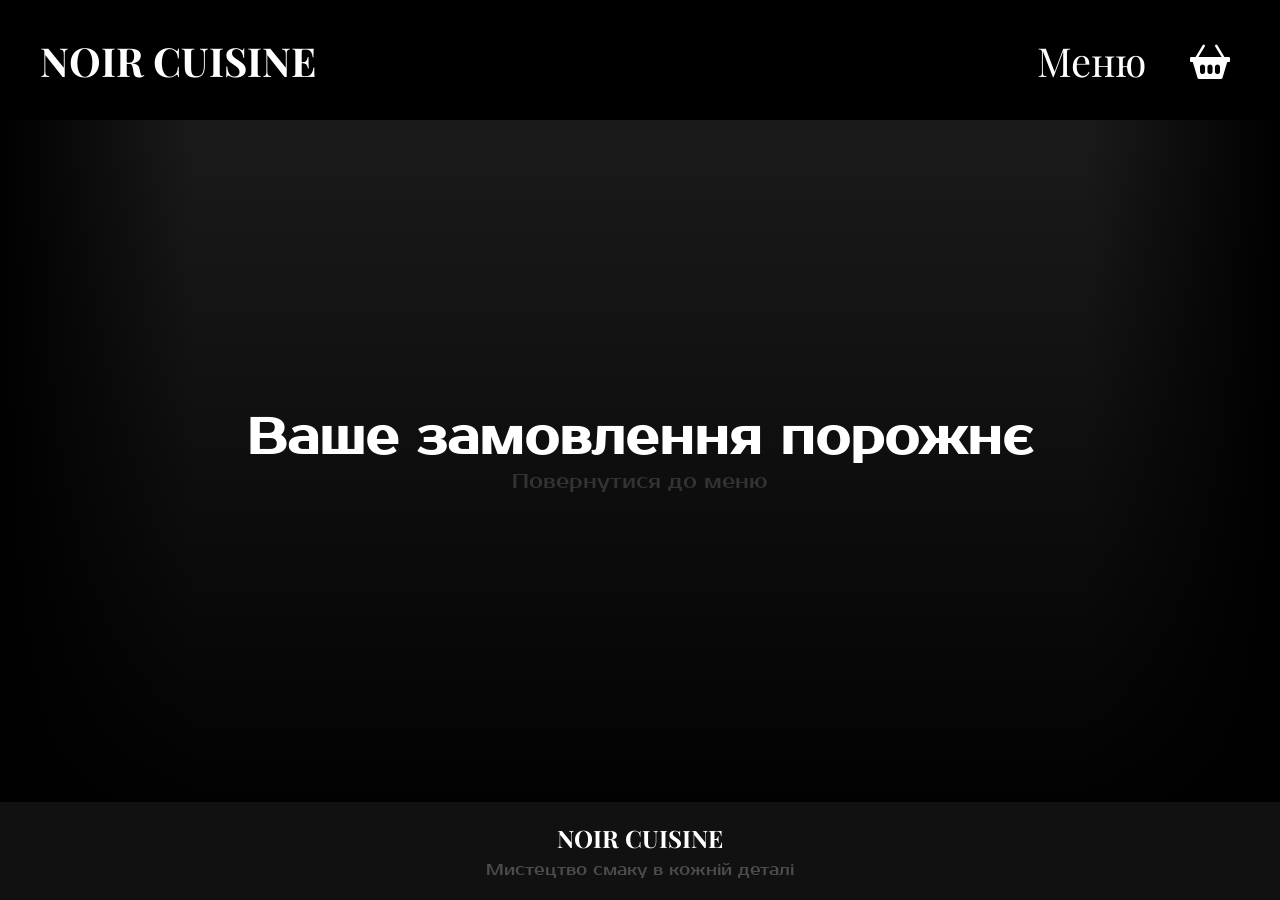
==== basket.html @ ca30ee31 "Усе інше з HTML" ====
<!DOCTYPE html>
<html lang="UA">
<head>
    <meta charset="UTF-8">
    <meta name="viewport" content="width=device-width, initial-scale=1.0">
    <link rel="stylesheet" href="style.css">
    <link rel="stylesheet" href="https://cdn.jsdelivr.net/npm/bootstrap-icons@1.11.3/font/bootstrap-icons.min.css">
    <title>NOIR CUISINE Кошик</title>
</head>
<body>
    <div class="header">
        <h1>NOIR CUISINE</h1>
        <div>
            <a href="index.html">Меню</a>
            <a href="basket.html"><i class="bi bi-basket2-fill"></i></a>
        </div>
    </div>
    <div class="content-on-basket">
        <h1>Ваше замовлення порожнє</h1>
        <a href="index.html">Повернутися до меню</a>
    </div>
    <footer class="footer">
        <div class="footer-content">
            <h2 class="footer-title">NOIR CUISINE</h2>
            <p class="footer-description">Мистецтво смаку в кожній деталі</p>
        </div>
    </footer>
</body>
</html>
---- style.css ----
@import url('https://fonts.googleapis.com/css2?family=Playfair+Display:ital,wght@0,400..900;1,400..900&family=Prosto+One&display=swap');
@import url('https://fonts.googleapis.com/css2?family=Playfair+Display:ital,wght@0,400..900;1,400..900&display=swap');
.header{
    width: 100%;
    color: white;
    background-color: black;
    height: 120px;
    display: flex;
    align-items: center;
    justify-content: space-between;
}
.header a{
    margin: 0;
    text-decoration: none;
    color: #ffffff;
    padding: 0;
    font-size: 40px;
    margin-left: 800px;
    font-family: 'Playfair Display', serif;

}
.header h1{
    margin: 0;
    font-family: 'Playfair Display', serif;
    padding: 0;
    font-size: 40px;
    padding-left: 40px;
}
.header a{
    margin: 0;
    font-family: 'Playfair Display', serif;
    padding: 0;
    font-size: 40px;
    padding-left: 40px;
}
body{
    background: 
    linear-gradient(to bottom, transparent 15%, #000000 95%),
    linear-gradient(to right, #000000 0%, #1a1a1a 15%, #1a1a1a 85%, #000000 100%);
    background-color: #000000; 
    min-height: 100vh;
    margin: 0;
    display: flex;
    flex-direction: column;
}
.bi.bi-basket2-fill{
    padding-right: 50px;
    font-size: 40px;
    color: white;
}
.content-on-main{
    position: absolute;
    top: 50%;
    left: 50%;
    transform: translate(-50%, -50%);
    color: white;
    text-align: center;
}
.content-on-main h1{
    font-size: 80px;
    margin: 0;
    padding: 0;
    font-family: 'Playfair Display', serif;
}
.content-on-main p{
    font-size: 27px;
    margin: 0;
    padding: 0;
    color: rgb(77, 75, 75);
    font-family: 'Prosto One', cursive;
}
.filter {
    display: flex;
    gap: 25px;
    justify-content: center;
    padding-top: 400px;
}

.filter a {
    text-decoration: none;
    color: #ccc;
    font-family: 'Prosto One', cursive;
    font-size: 0.9rem;
    transition: color 0.3s;
}

.filter a.active, .filter a:hover {
    color: #d48344; 
}
.cards-container{
    display:grid;
    grid-template-columns:repeat(3,1fr);
    gap:30px;
    padding:50px 80px 60px;
}

.card{
    border:1px solid #333;
    border-radius:10px;
    padding:15px;
    background:#111;
    transition:0.3s;
}

.card:hover{
    transform:translateY(-5px);
    border-color:#ff8c42;
}

.photo-placeholder{
    width:100%;
    height:140px;
    background:#ffffff;
    font-family: prosto one, cursive;
    font-size: 50px;
    font-weight: bolder;
    color:#444;
    display:flex;
    align-items:center;
    justify-content:center;
    border-radius:6px;
    margin-bottom:15px;
}

.row{
    display:flex;
    justify-content:space-between;
    align-items:center;
    margin-bottom:8px;
}

.row h3{
    font-family: 'Prosto One', cursive;
    font-weight: bolder;
    font-size: 30px;
    color: white;
    margin-bottom: 0;
    margin-right: 15px;
    margin-top: 0;
}

.price{
    color:#ff8c42;
    font-weight:bold;
    font-family: 'Prosto One', cursive;
    font-size: 25px;
    white-space: nowrap;
}

.description{
    font-size:22px;
    font-family: 'Prosto One', cursive;
    color:#aaa;
    margin-top: 0;
    margin-bottom:15px;
}

.add-btn{
    width:100%;
    font-family: prosto one, cursive;
    font-weight: bolder;
    padding:10px;
    font-size: 14px;
    border:none;
    border-radius:6px;
    background:#ff8c42;
    color:rgb(0, 0, 0);
    font-size:20px;
    cursor:pointer;
    transition:0.3s;
}

.add-btn:hover{
    background:#ff7a20;
}
.footer{
    background-color: #111;
    color: #fff;
    text-align: center;
    padding: 20px 0;
    margin-top: auto;
}
.footer-title{
    font-family: 'Playfair Display', serif;
    font-size: 24px;
    font-weight: 86px;
    margin: 0;
}
.footer-description{
    font-family: 'Prosto One', cursive;
    font-size: 16px;
    color: rgb(77, 75, 75);
    margin: 5px 0 0;
}
.content-on-basket{
    position: absolute;
    top: 50%;
    width: 100%;
    left: 50%;
    transform: translate(-50%, -50%);
    color: white;
    text-align: center;
}
.content-on-basket h1{
    font-size: 50px;
    margin: 0;
    padding: 0;
    font-family: 'prosto one', serif;
}
.content-on-basket a{
    font-size: 20px;
    margin-top: 20px;
    display: inline-block;
    text-decoration: none;
    color: #333;
    margin-top: 0;
    font-family: 'prosto one', serif;
    transition: transform 0.3s ease, color 0.3s ease;
}
.content-on-basket a:hover {
    transform: scale(1.2);
    color: #5f5f5f;
}
.h1-on-last{
    padding-top: 30px;
    color: white;
    text-align: center;
    font-family: playfair display, serif;
    font-weight: regular;
    font-size: 40px;
}
.order-card {
    background-color: #1a1a1a;
    border: 1px solid #333;
    border-radius: 15px;
    padding: 25px;
    margin-left: auto;
    margin-right: auto;
    width: 90%;
    max-width: 700px;
    text-align: center;
    margin-bottom: 30px;
}

.tabs {
    display: flex;
    background-color: #000;
    border-radius: 8px;
    padding: 4px;
    margin-bottom: 25px;
}

.tab {
    flex: 1;
    background: transparent;
    border: none;
    font-family: prosto one, cursive;
    text-decoration: none;
    color: white;
    padding: 10px;
    border-radius: 6px;
    cursor: pointer;
    font-weight: bold;
    font-size: 0.8rem;
}

.tab.active {
    background-color: #a66333;
}

.input-group {
    text-align: left;
    margin-bottom: 15px;
}

.input-group label {
    display: block;
    font-family: prosto one, cursive;
    font-weight: bold;
    font-size: 0.7rem;
    color: #777;
    margin-bottom: 5px;
    margin-left: 5px;
}

input, select {
    width: 100%;
    background-color: #262626;
    border: 1px solid #3d3d3d;
    font-family: prosto one, cursive;
    border-radius: 8px;
    padding: 12px;
    color: white;
    box-sizing: border-box;
}

.total-section {
    display: flex;
    justify-content: space-between;
    align-items: center;
    color: white;
    font-family: prosto one, cursive;
    margin: 25px 0;
    font-size: 1.2rem;
    border-top: 1px solid #333;
    padding-top: 20px;
}

.price {
    font-weight: bold;
    font-family: playfair display, serif;
}

.submit-btn {
    width: 100%;
    background-color: #a66333;
    color: white;
    border: none;
    padding: 18px;
    border-radius: 12px;
    font-weight: bold;
    font-size: 1rem;
    cursor: pointer;
    transition: background 0.3s;
}

.submit-btn:hover {
    background-color: #8e522a;
}
.address.important {
    color: #ff8c42;
}
.back-link {
    display: inline-block;
    margin-top: 20px; 
    margin-bottom: 40px; 
    text-decoration: none;
    color: #666; 
    font-family: 'Prosto One', cursive;
    font-size: large;
    transition: color 0.3s ease;
    width: 100%; 
    text-align: center;
}
.back-link:hover {
    color: #ff8c42; 
}
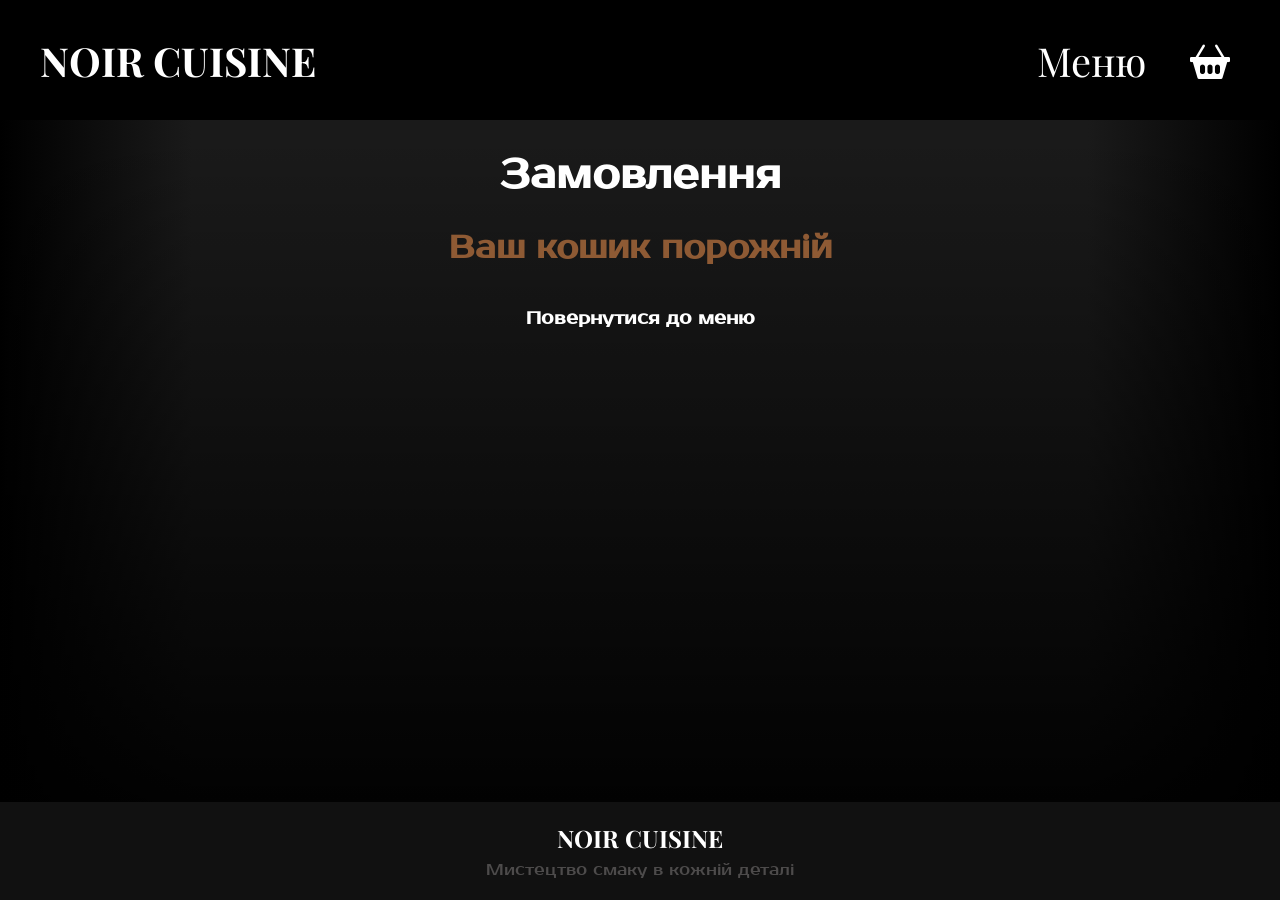
==== commit 5b9dc065: "Весь сайт - готовий" ====
--- a/basket.html
+++ b/basket.html
@@ -1,13 +1,13 @@
 <!DOCTYPE html>
-<html lang="UA">
+<html lang="uk">
 <head>
     <meta charset="UTF-8">
     <meta name="viewport" content="width=device-width, initial-scale=1.0">
     <link rel="stylesheet" href="style.css">
     <link rel="stylesheet" href="https://cdn.jsdelivr.net/npm/bootstrap-icons@1.11.3/font/bootstrap-icons.min.css">
-    <title>NOIR CUISINE Кошик</title>
+    <title>Замовлення — NOIR CUISINE</title>
 </head>
-<body>
+<body class="basket-page">
     <div class="header">
         <h1>NOIR CUISINE</h1>
         <div>
@@ -15,15 +15,19 @@
             <a href="basket.html"><i class="bi bi-basket2-fill"></i></a>
         </div>
     </div>
-    <div class="content-on-basket">
-        <h1>Ваше замовлення порожнє</h1>
-        <a href="index.html">Повернутися до меню</a>
-    </div>
+
+    <main class="container">
+        <h1 class="page-title">Замовлення</h1>
+        <div id="basket-content"></div>
+    </main>
+
     <footer class="footer">
         <div class="footer-content">
             <h2 class="footer-title">NOIR CUISINE</h2>
             <p class="footer-description">Мистецтво смаку в кожній деталі</p>
         </div>
     </footer>
+
+    <script src="cart.js"></script>
 </body>
 </html>
--- a/style.css
+++ b/style.css
@@ -7,6 +7,7 @@
     height: 120px;
     display: flex;
     align-items: center;
+    
     justify-content: space-between;
 }
 .header a{
@@ -49,10 +50,8 @@
     color: white;
 }
 .content-on-main{
-    position: absolute;
-    top: 50%;
-    left: 50%;
-    transform: translate(-50%, -50%);
+    position: relative;
+    top: 150px;
     color: white;
     text-align: center;
 }
@@ -73,7 +72,7 @@
     display: flex;
     gap: 25px;
     justify-content: center;
-    padding-top: 400px;
+    padding-top: 330px;
 }
 
 .filter a {
@@ -89,9 +88,11 @@
 }
 .cards-container{
     display:grid;
-    grid-template-columns:repeat(3,1fr);
+    grid-template-columns:repeat(3,minmax(250px, 1fr));
     gap:30px;
-    padding:50px 80px 60px;
+    padding:50px 20px 60px;
+    max-width: 1200px;
+    margin: 0 auto;
 }
 
 .card{
@@ -100,8 +101,62 @@
     padding:15px;
     background:#111;
     transition:0.3s;
-}
-
+    width: 100%;
+    max-width: 360px;
+    margin: 0 auto;
+}
+
+.cart-list {
+    margin: 0 auto;
+    width: 100%;
+}
+
+
+.btn-outline, .btn-primary {
+    max-width: 300px;
+    width: 100%;
+    margin: 0 auto;
+    display: block;
+}
+
+#toast-root {
+    position: fixed;
+    top: 20px;
+    left: 20px;
+    z-index: 9999;
+    display: flex;
+    flex-direction: column;
+    gap: 10px;
+}
+
+.toast-notification {
+    padding: 12px 16px;
+    background: rgba(44, 44, 44, 0.96);
+    color: #fff;
+    border: 1px solid rgba(255, 140, 66, 0.6);
+    border-radius: 12px;
+    box-shadow: 0 10px 30px rgba(0, 0, 0, 0.4);
+    font-family: 'Prosto One', cursive;
+    font-size: 15px;
+    opacity: 0;
+    transform: translateX(-12px);
+    transition: all .25s ease;
+    max-width: 280px;
+}
+
+.toast-notification.visible {
+    opacity: 1;
+    transform: translateX(0);
+}
+
+@media (max-width: 900px) {
+    .cards-container { grid-template-columns: repeat(2, 1fr); }
+}
+
+@media (max-width: 620px) {
+    .cards-container { grid-template-columns: repeat(1, 1fr); }
+    .cart-item { width: 90%; }
+}
 .card:hover{
     transform:translateY(-5px);
     border-color:#ff8c42;
@@ -132,7 +187,7 @@
 .row h3{
     font-family: 'Prosto One', cursive;
     font-weight: bolder;
-    font-size: 30px;
+    font-size: 26px;
     color: white;
     margin-bottom: 0;
     margin-right: 15px;
@@ -143,7 +198,7 @@
     color:#ff8c42;
     font-weight:bold;
     font-family: 'Prosto One', cursive;
-    font-size: 25px;
+    font-size: 28px;
     white-space: nowrap;
 }
 
@@ -294,42 +349,31 @@
     box-sizing: border-box;
 }
 
-.total-section {
-    display: flex;
-    justify-content: space-between;
+.confirm-btn {
+    display: flex;
+    background-color: #a66333;
+    color: white;
+    border: none;
+    margin: 20px 0 0 0;
     align-items: center;
-    color: white;
-    font-family: prosto one, cursive;
-    margin: 25px 0;
-    font-size: 1.2rem;
-    border-top: 1px solid #333;
-    padding-top: 20px;
-}
-
-.price {
-    font-weight: bold;
-    font-family: playfair display, serif;
-}
-
-.submit-btn {
-    width: 100%;
-    background-color: #a66333;
-    color: white;
-    border: none;
-    padding: 18px;
+    justify-content: center;
+    font-family: prosto one, cursive;
+    font-size: xx-large;
+    padding: 50px;
     border-radius: 12px;
     font-weight: bold;
-    font-size: 1rem;
     cursor: pointer;
     transition: background 0.3s;
 }
 
 .submit-btn:hover {
-    background-color: #8e522a;
-}
+    background: #8e522a;
+}
+
 .address.important {
     color: #ff8c42;
 }
+
 .back-link {
     display: inline-block;
     margin-top: 20px; 
@@ -342,6 +386,178 @@
     width: 100%; 
     text-align: center;
 }
+
 .back-link:hover {
     color: #ff8c42; 
 }
+
+.page-title {
+    text-align: center;
+    color: white;
+    font-family: prosto one, cursive;
+    font-size: 40px;
+    margin-top: 30px;
+}
+.cart-item {
+    width: 100%;
+    margin: 0 auto 15px;
+    display: flex;
+    justify-content: space-between;
+    align-items: center;
+    padding: 20px 40px 20px 40px;
+    border-bottom: 0.5px solid #333;
+    max-width: 760px;
+    padding: 15px;
+}
+
+.item-info { 
+    display: flex; 
+    align-items: center; 
+    gap: 20px; 
+}
+
+.item-img-placeholder {
+    width: 80px;
+    height: 80px;
+    background: #fff;
+    color: #000;
+    display: flex;
+    font-family: prosto one, cursive;
+    align-items: center;
+    justify-content: center;
+    border-radius: 8px;
+    font-weight: bold;
+    font-size: 12px;
+}
+
+.item-name { 
+    font-size: 18px; 
+    margin-bottom: 5px; 
+    font-family: 'Prosto One', cursive;
+    font-weight: 600;
+    color: white;
+}
+.item-price-unit { 
+    color: #ff8c42;
+    font-family: prosto one, cursive;
+    font-size: 14px; 
+}
+
+.item-controls { display: flex; align-items: center; gap: 40px; }
+
+.quantity-picker {
+    display: flex;
+    align-items: center;
+    background: #ffffff;
+    border-radius: 4px;
+    padding: 2px 8px;
+    font-family: prosto one, cursive;
+    gap: 15px;
+}
+.quantity-picker button {
+    background: none; 
+    border: none; 
+    font-family: prosto one, cursive;
+    color: rgb(0, 0, 0); 
+    cursor: pointer; 
+    font-size: 18px;
+}
+
+.item-total-price { 
+    width: 80px; 
+    text-align: right; 
+    font-weight: 600; 
+    font-family: prosto one, cursive;
+    color: #ff8c42;
+}
+
+.remove-btn { 
+    background: none; 
+    border: none; 
+    color: #555; 
+    cursor: pointer; 
+    font-size: 20px; 
+    transition: 0.3s; 
+    font-family: prosto one, cursive;
+}
+
+.remove-btn:hover { color: white; }
+
+.empty-msg {
+    text-align: center;
+    color: #8e5a34;
+    font-family: prosto one, cursive;
+
+}
+
+.total-section {
+    display: flex;
+    flex-wrap: wrap;
+    justify-content: space-between;
+    align-items: center;
+    gap: 12px;
+    margin-top: 20px;
+    border: 1px solid #555;
+    border-radius: 15px;
+    padding: 25px 40px;
+    background: #111;
+    max-width: 780px;
+    margin-left: auto;
+    margin-right: auto;
+}
+
+.total-section span {
+    font-size: 20px;
+    color: white;
+    font-family: prosto one, cursive;
+    font-weight: 600;
+    white-space: nowrap;
+}
+
+.total-amount { 
+    font-family: 'Playfair Display', serif; 
+    font-size: 32px;
+    color: #ff8c42;
+    font-weight: 900;
+    min-width: 130px;
+    text-align: right;
+}
+
+.cart-actions {
+    display: grid;
+    grid-template-columns: 1fr 1fr;
+    gap: 20px;
+    margin-top: 30px;
+    margin-bottom: 50px;
+}
+
+.btn-outline {
+    padding: 18px;
+    border-radius: 12px;
+    text-align: center;
+    text-decoration: none;
+    font-size: 18px;
+    color: white;
+    cursor: pointer;
+    font-weight: 600;
+    font-family: prosto one, cursive;
+    transition: 0.3s;
+}
+
+.btn-primary {
+    padding: 18px;
+    border: none;
+    color : white;
+    font-family: prosto one, cursive;
+    border-radius: 12px;
+    text-align: center;
+    text-decoration: none;
+    font-size: 18px;
+    background-color: #8e5a34;
+    cursor: pointer;
+    font-weight: 600;
+    transition: 0.3s;
+}
+
+.btn-primary:hover { background-color: #a66333; }
+.btn-outline:hover { background: white; color: black; }
